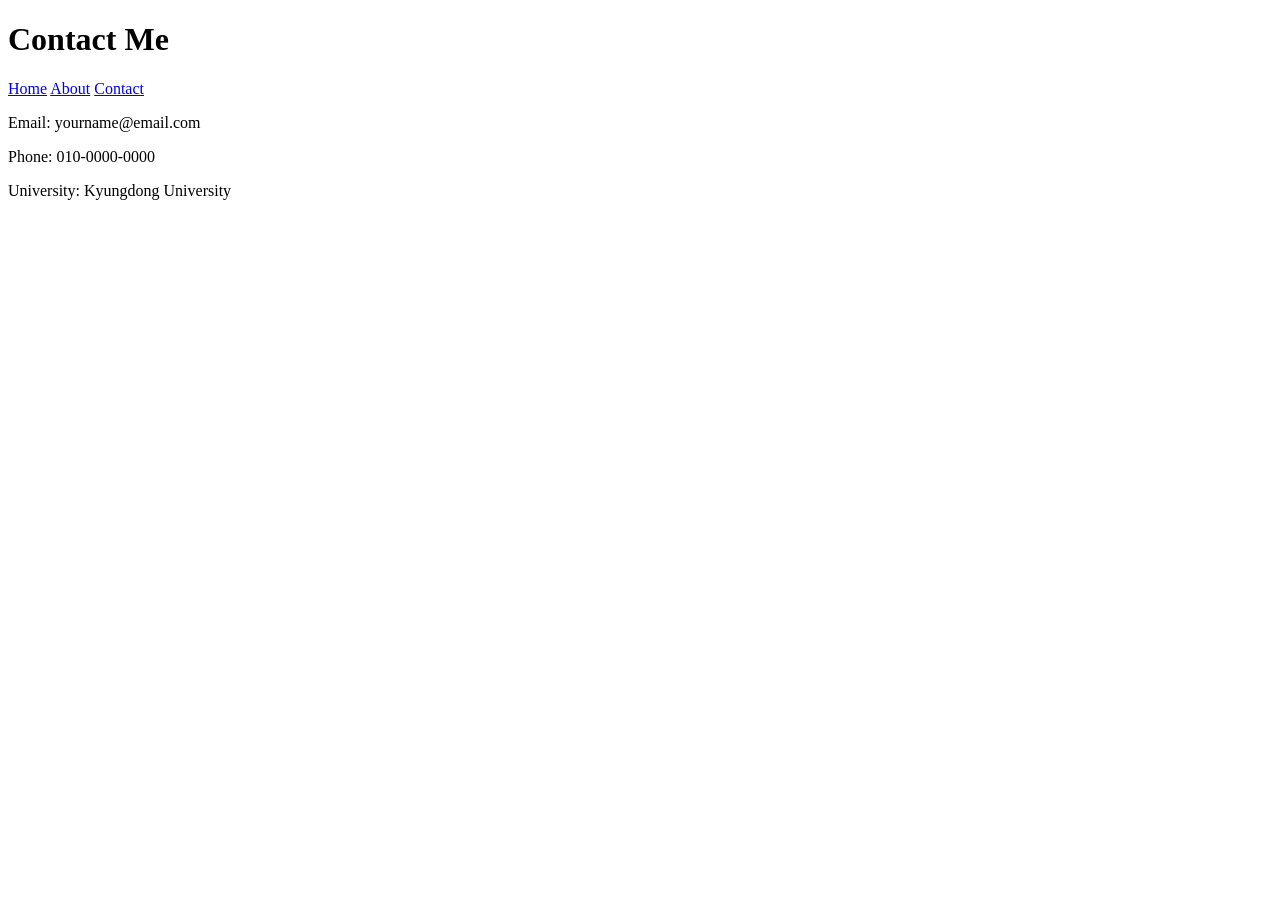
==== contact.html @ 66f69989 "Create contact.html" ====
<!DOCTYPE html>
<html>
<head>
    <title>Contact Me</title>
    <link rel="stylesheet" href="style.css">
</head>

<body>

    <div class="overlay">

        <h1>Contact Me</h1>

        <nav>
            <a href="index.html">Home</a>
            <a href="about.html">About</a>
            <a href="contact.html">Contact</a>
        </nav>

        <div class="box">

            <p>Email: yourname@email.com</p>

            <p>Phone: 010-0000-0000</p>

            <p>University: Kyungdong University</p>

        </div>

    </div>

</body>
</html>
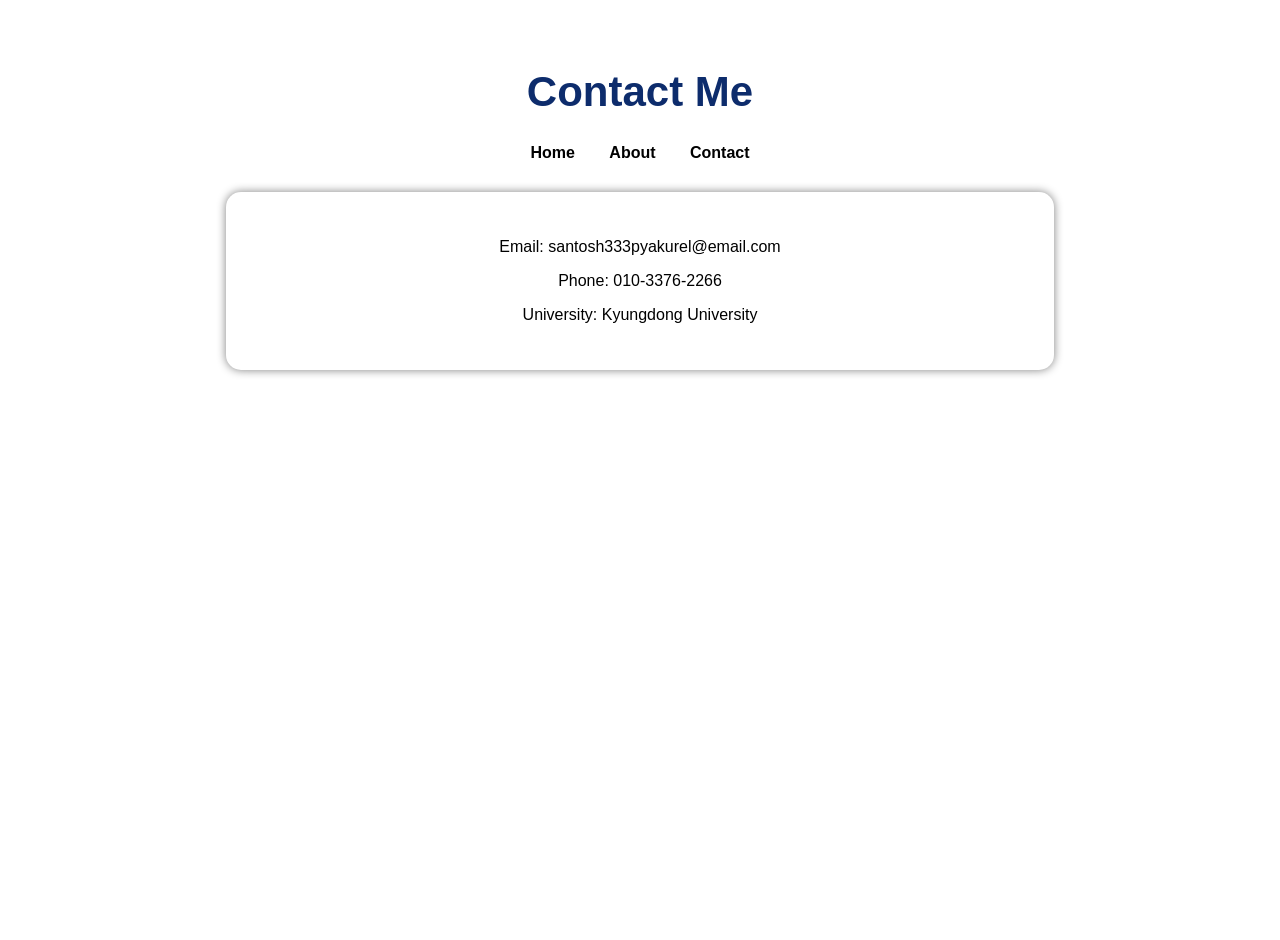
==== commit 9c43f7f8: "Update contact.html" ====
--- a/contact.html
+++ b/contact.html
@@ -19,9 +19,9 @@
 
         <div class="box">
 
-            <p>Email: yourname@email.com</p>
+            <p>Email: santosh333pyakurel@email.com</p>
 
-            <p>Phone: 010-0000-0000</p>
+            <p>Phone: 010-3376-2266</p>
 
             <p>University: Kyungdong University</p>
 
--- a/style.css
+++ b/style.css
@@ -0,0 +1,54 @@
+body {
+    margin: 0;
+    padding: 0;
+    font-family: Arial;
+    text-align: center;
+
+    background-image: url('https://images.unsplash.com/photo-1506744038136-46273834b3fb');
+    background-size: cover;
+    background-position: center;
+    background-repeat: no-repeat;
+
+    height: 100vh;
+}
+
+.overlay {
+    background-color: rgba(255,255,255,0.7);
+    min-height: 100vh;
+    padding-top: 40px;
+}
+
+h1 {
+    color: #0d2c6c;
+    font-size: 42px;
+}
+
+nav {
+    margin-bottom: 30px;
+}
+
+nav a {
+    margin: 15px;
+    text-decoration: none;
+    color: black;
+    font-weight: bold;
+}
+
+.box {
+    width: 60%;
+    margin: auto;
+
+    background: white;
+
+    padding: 30px;
+
+    border-radius: 15px;
+
+    box-shadow: 0px 0px 10px gray;
+}
+
+.profile {
+    width: 120px;
+    height: 120px;
+    border-radius: 50%;
+}
